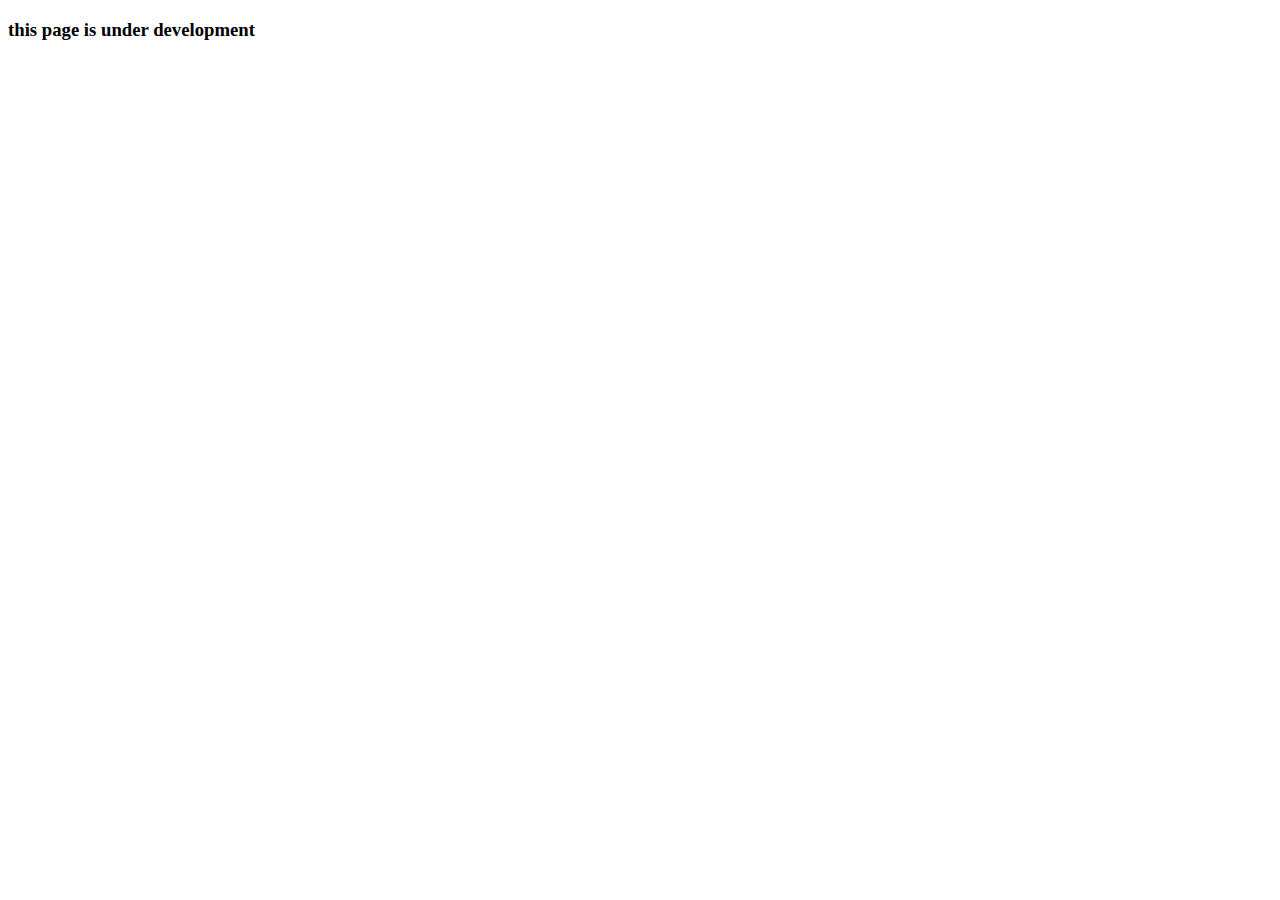
==== next.html @ eb7a2126 "this commit for adding new html file" ====
<!DOCTYPE html>
<html lang="en">
<head>
    <meta charset="UTF-8">
    <meta http-equiv="X-UA-Compatible" content="IE=edge">
    <meta name="viewport" content="width=device-width, initial-scale=1.0">
    <title>Document</title>
</head>
<body>
    <h3>this page is under development</h3>
    
</body>
</html>
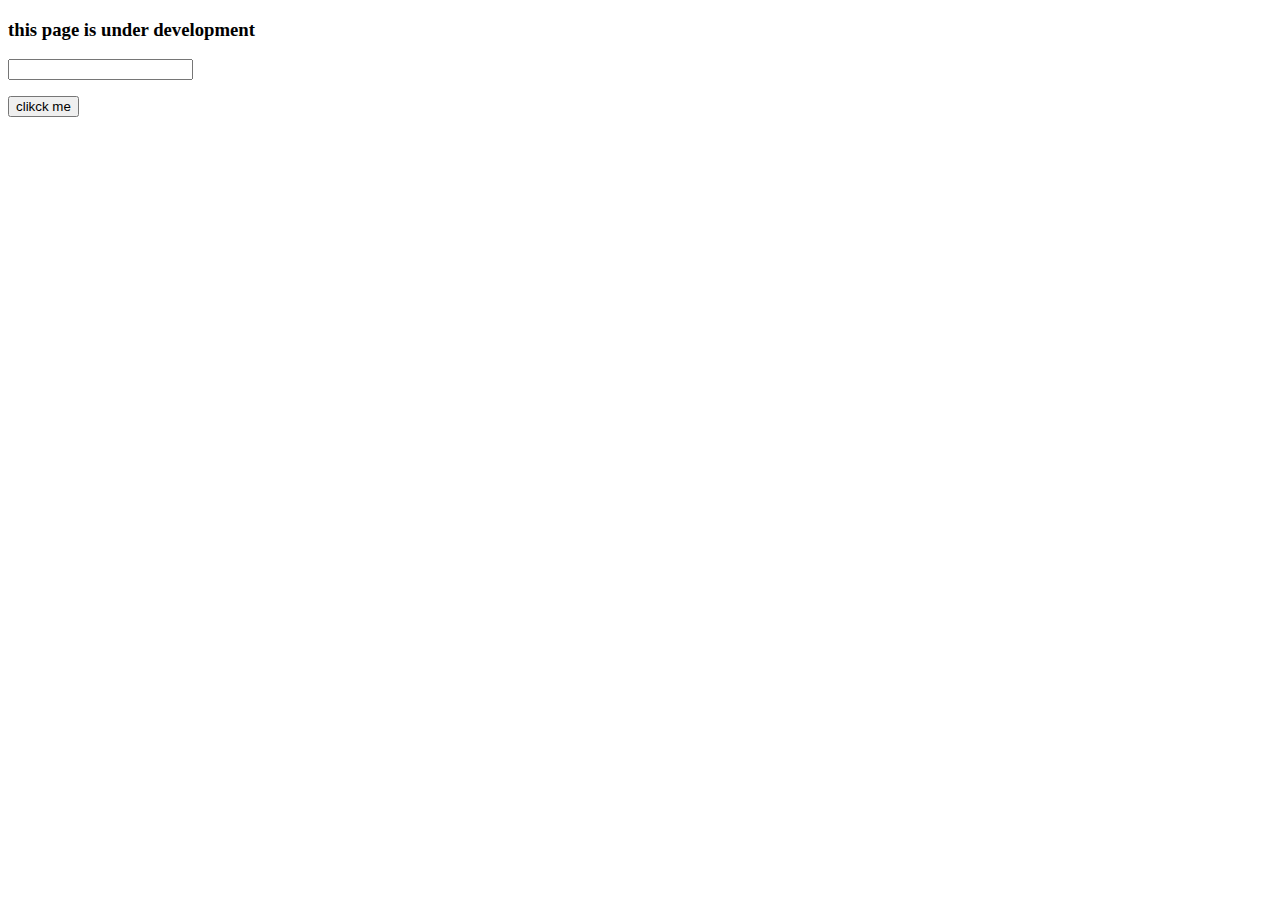
==== commit 2f6e435b: "new validation error aded" ====
--- a/next.html
+++ b/next.html
@@ -8,6 +8,31 @@
 </head>
 <body>
     <h3>this page is under development</h3>
-    
+    <form action="">
+        <input type="text" name="" id="">
+        <p></p>
+        <button  onclick="mufun()">clikck me</button>
+    </form>
+    <script>
+        const a=document.querySelector('form')
+        const p=document.querySelector('p')
+        const inp=document.querySelector('input')
+        bol=false
+        function mufun(){
+            if(inp.value=="" || inp.value==null){
+                p.innerHTML="this feald is requid";
+                bol=false
+                
+            }else{
+                p.innerHTML=""
+                bol=true
+
+            }
+            
+            if(bol){
+                a.submit()
+            }
+        }
+    </script>
 </body>
 </html>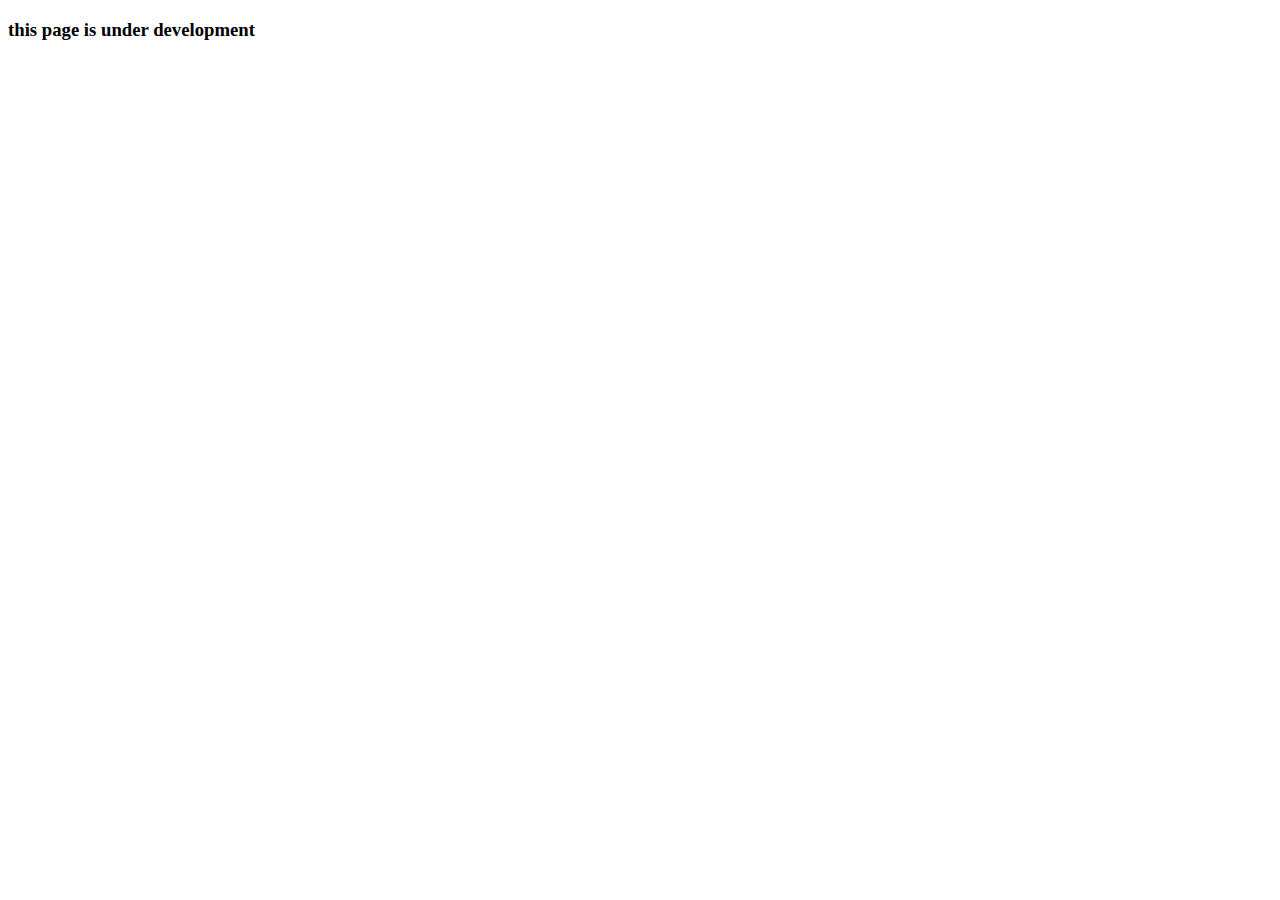
==== commit 0855d435: "compleete form isues" ====
--- a/next.html
+++ b/next.html
@@ -7,32 +7,9 @@
     <title>Document</title>
 </head>
 <body>
+    
     <h3>this page is under development</h3>
-    <form action="">
-        <input type="text" name="" id="">
-        <p></p>
-        <button  onclick="mufun()">clikck me</button>
-    </form>
-    <script>
-        const a=document.querySelector('form')
-        const p=document.querySelector('p')
-        const inp=document.querySelector('input')
-        bol=false
-        function mufun(){
-            if(inp.value=="" || inp.value==null){
-                p.innerHTML="this feald is requid";
-                bol=false
-                
-            }else{
-                p.innerHTML=""
-                bol=true
-
-            }
-            
-            if(bol){
-                a.submit()
-            }
-        }
-    </script>
+   
+ 
 </body>
 </html>